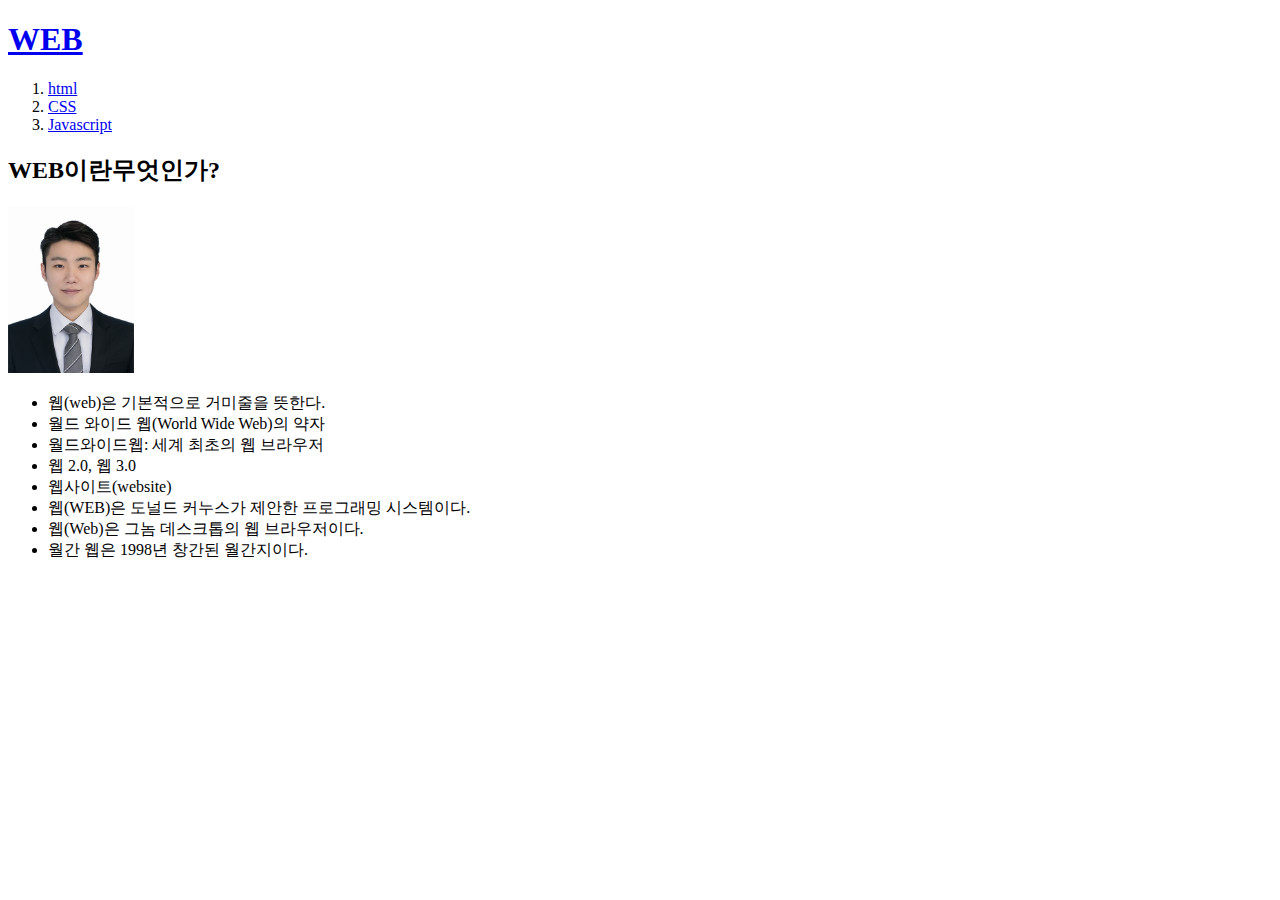
==== index.html @ b4126bde "first version(html)" ====
<!doctype html>

<html>

<head>
<title> WEB1 - Web </title>
<meta charset="utf-8">
</head>

<body>
  <h1><a href="index.html">WEB</a></h1>
  <ol>
    <li><a href="1.html">html</a></li>
    <li><a href="2.html">CSS</a></li>
    <li><a href="3.html">Javascript</a></li>
  </ol>
  <h2>WEB이란무엇인가?</h2>
  <a href="https://www.opentutorials.org/course/3084" target="_blank" title="생활코딩 Link">
    <img src="9.jpg" width="10%"><a>
  <ul>
    <li>웹(web)은 기본적으로 거미줄을 뜻한다.</li>
    <li>월드 와이드 웹(World Wide Web)의 약자</li>
    <li>월드와이드웹: 세계 최초의 웹 브라우저</li>
    <li>웹 2.0, 웹 3.0</li>
    <li>웹사이트(website)</li>
    <li>웹(WEB)은 도널드 커누스가 제안한 프로그래밍 시스템이다.</li>
    <li>웹(Web)은 그놈 데스크톱의 웹 브라우저이다.</li>
    <li>월간 웹은 1998년 창간된 월간지이다.</li>
  </ul>
</body>
</html>
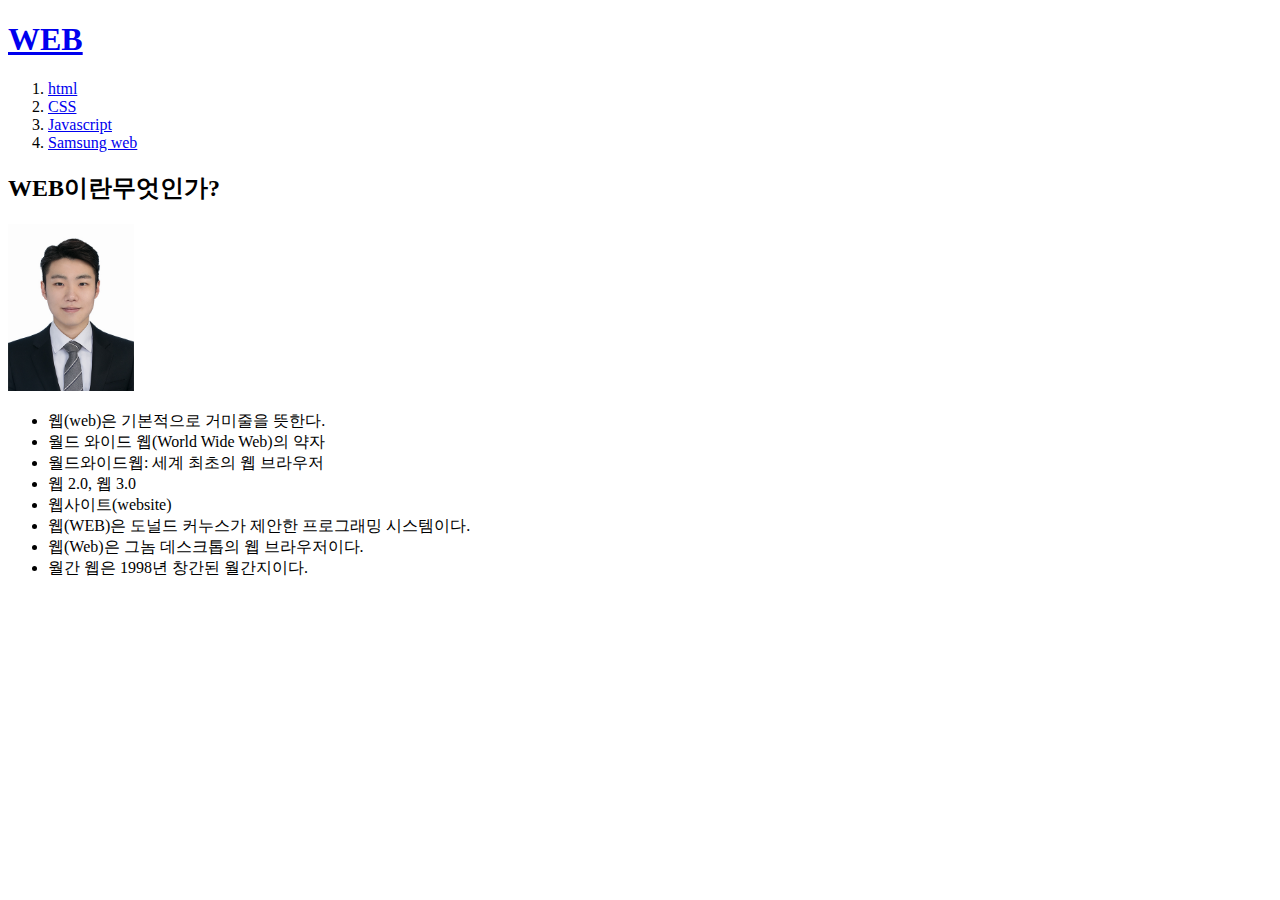
==== commit 3da3da7f: "Add files via upload" ====
--- a/index.html
+++ b/index.html
@@ -13,6 +13,7 @@
     <li><a href="1.html">html</a></li>
     <li><a href="2.html">CSS</a></li>
     <li><a href="3.html">Javascript</a></li>
+    <li><a href="samsung.html">Samsung web</a></li>
   </ol>
   <h2>WEB이란무엇인가?</h2>
   <a href="https://www.opentutorials.org/course/3084" target="_blank" title="생활코딩 Link">
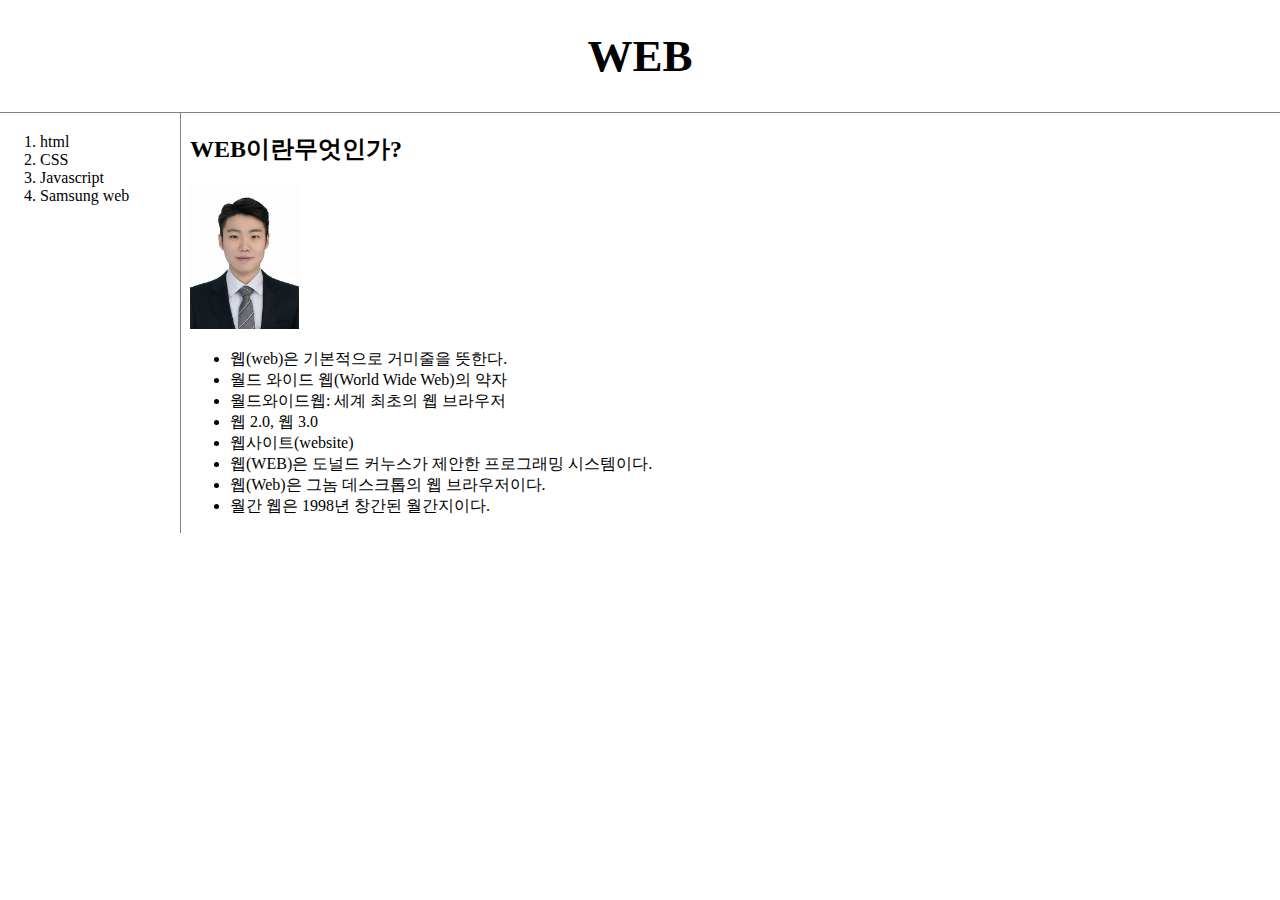
==== commit 44fda668: "Add files via upload" ====
--- a/index.html
+++ b/index.html
@@ -3,18 +3,29 @@
 <html>
 
 <head>
-<title> WEB1 - Web </title>
+<title> Mbro.com </title>
 <meta charset="utf-8">
+<!-- Global site tag (gtag.js) - Google Analytics -->
+<script async src="https://www.googletagmanager.com/gtag/js?id=UA-142172967-1"></script>
+<script>
+  window.dataLayer = window.dataLayer || [];
+  function gtag(){dataLayer.push(arguments);}
+  gtag('js', new Date());
+  gtag('config', 'UA-142172967-1');
+</script>
+<link rel="stylesheet" href="style2.css">
 </head>
 
 <body>
   <h1><a href="index.html">WEB</a></h1>
+  <div id="grid">
   <ol>
     <li><a href="1.html">html</a></li>
     <li><a href="2.html">CSS</a></li>
     <li><a href="3.html">Javascript</a></li>
     <li><a href="samsung.html">Samsung web</a></li>
   </ol>
+  <div>
   <h2>WEB이란무엇인가?</h2>
   <a href="https://www.opentutorials.org/course/3084" target="_blank" title="생활코딩 Link">
     <img src="9.jpg" width="10%"><a>
@@ -28,5 +39,27 @@
     <li>웹(Web)은 그놈 데스크톱의 웹 브라우저이다.</li>
     <li>월간 웹은 1998년 창간된 월간지이다.</li>
   </ul>
+  <p></div></div>
+    <div id="disqus_thread"></div>
+  <script>
+
+  /**
+  *  RECOMMENDED CONFIGURATION VARIABLES: EDIT AND UNCOMMENT THE SECTION BELOW TO INSERT DYNAMIC VALUES FROM YOUR PLATFORM OR CMS.
+  *  LEARN WHY DEFINING THESE VARIABLES IS IMPORTANT: https://disqus.com/admin/universalcode/#configuration-variables*/
+  /*
+  var disqus_config = function () {
+  this.page.url = PAGE_URL;  // Replace PAGE_URL with your page's canonical URL variable
+  this.page.identifier = PAGE_IDENTIFIER; // Replace PAGE_IDENTIFIER with your page's unique identifier variable
+  };
+  */
+  (function() { // DON'T EDIT BELOW THIS LINE
+  var d = document, s = d.createElement('script');
+  s.src = 'https://mbro-1.disqus.com/embed.js';
+  s.setAttribute('data-timestamp', +new Date());
+  (d.head || d.body).appendChild(s);
+  })();
+  </script>
+  <noscript>Please enable JavaScript to view the <a href="https://disqus.com/?ref_noscript">comments powered by Disqus.</a></noscript>
+  </P>
 </body>
 </html>
--- a/style2.css
+++ b/style2.css
@@ -0,0 +1,17 @@
+body { margin:0; }
+/** id는 딱 하나만 존재해야함..*/
+#grid{display:grid; grid-template-columns: 190px 1fr;}
+#story{padding-left:25px}
+.already{  color:gray;}
+  a {    color:black;    text-decoration: none;  }
+  h1 {font-size: 45px; text-align: center; font-weight: bold;
+       border-bottom:1px solid gray; margin:0; padding:30px; }
+  ol {
+    border-right: 1px solid gray;    width:120px; margin:0; padding:20px;
+    }
+#grid ol{padding-left:40px;}
+@media(max-width:500px){
+  ol{border-right:none;}
+  #grid {display: block;}
+}
+  /* border :5px solid red; padding:20px; margin:20px; display:block or inline; width:100px;*/
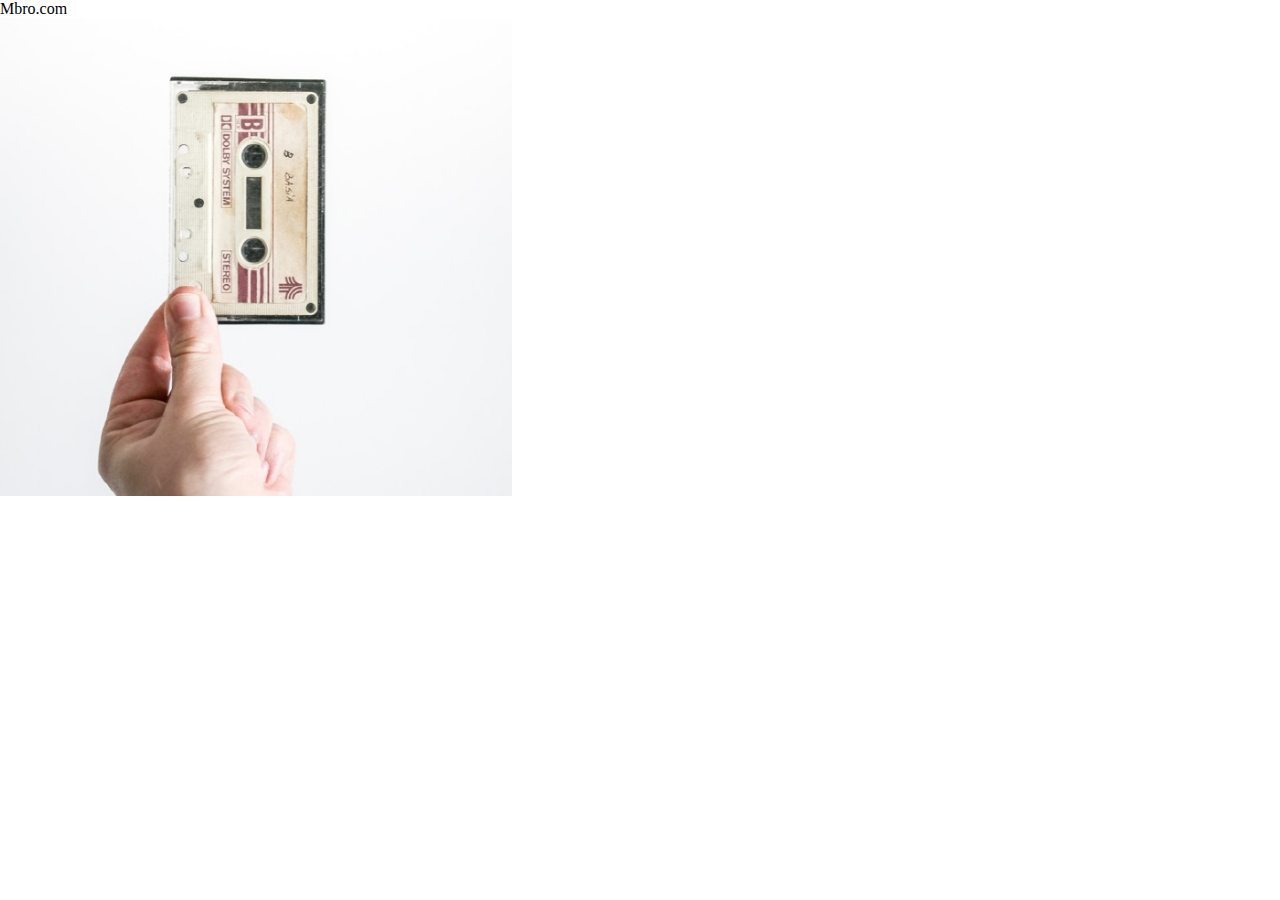
==== commit 9cf7199d: "Add files via upload" ====
--- a/index.html
+++ b/index.html
@@ -17,29 +17,8 @@
 </head>
 
 <body>
-  <h1><a href="index.html">WEB</a></h1>
-  <div id="grid">
-  <ol>
-    <li><a href="1.html">html</a></li>
-    <li><a href="2.html">CSS</a></li>
-    <li><a href="3.html">Javascript</a></li>
-    <li><a href="samsung.html">Samsung web</a></li>
-  </ol>
-  <div>
-  <h2>WEB이란무엇인가?</h2>
-  <a href="https://www.opentutorials.org/course/3084" target="_blank" title="생활코딩 Link">
-    <img src="9.jpg" width="10%"><a>
-  <ul>
-    <li>웹(web)은 기본적으로 거미줄을 뜻한다.</li>
-    <li>월드 와이드 웹(World Wide Web)의 약자</li>
-    <li>월드와이드웹: 세계 최초의 웹 브라우저</li>
-    <li>웹 2.0, 웹 3.0</li>
-    <li>웹사이트(website)</li>
-    <li>웹(WEB)은 도널드 커누스가 제안한 프로그래밍 시스템이다.</li>
-    <li>웹(Web)은 그놈 데스크톱의 웹 브라우저이다.</li>
-    <li>월간 웹은 1998년 창간된 월간지이다.</li>
-  </ul>
-  <p></div></div>
+  <div id="header"><a href="samsung.html">Mbro.com</a></div>
+<img id="indeximage"src="index.jpg" width="40%">
     <div id="disqus_thread"></div>
   <script>
 
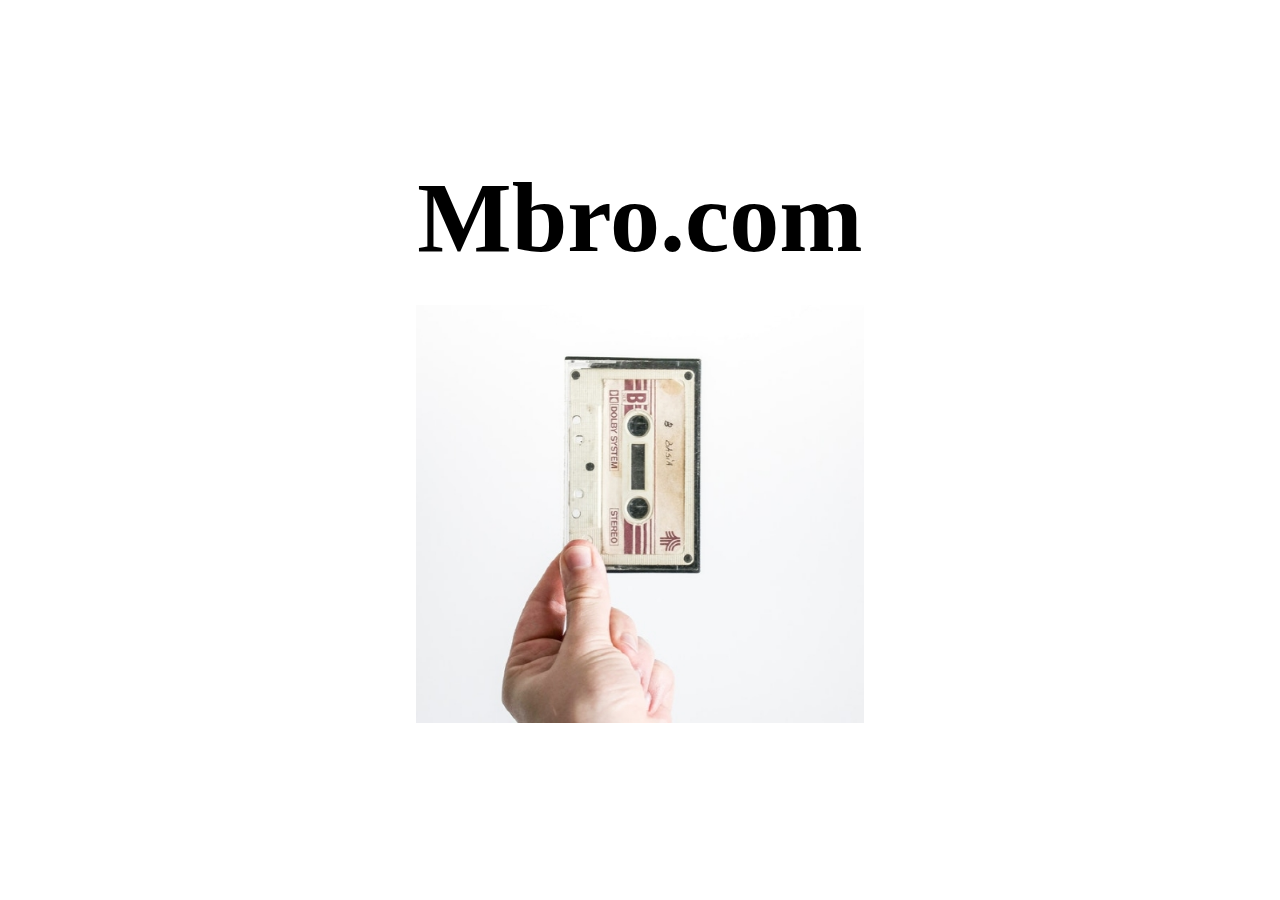
==== commit 2c301143: "Add files via upload" ====
--- a/index.html
+++ b/index.html
@@ -17,8 +17,9 @@
 </head>
 
 <body>
-  <div id="header"><a href="samsung.html">Mbro.com</a></div>
-<img id="indeximage"src="index.jpg" width="40%">
+  <div id="header"><a href="samsung.html" title="Mbro.com 접속하기">Mbro.com</a></div>
+<a href="samsung.html"title="Mbro.com 접속하기">
+  <img id="indeximage"src="index.jpg" width="35%"><a>
     <div id="disqus_thread"></div>
   <script>
 
--- a/style2.css
+++ b/style2.css
@@ -3,6 +3,7 @@
 #grid{display:grid; grid-template-columns: 190px 1fr;}
 #story{padding-left:25px}
 .already{  color:gray;}
+.link2{ COLOR:black;}
   a {    color:black;    text-decoration: none;  }
   h1 {font-size: 45px; text-align: center; font-weight: bold;
        border-bottom:1px solid gray; margin:0; padding:30px; }
@@ -10,6 +11,14 @@
     border-right: 1px solid gray;    width:120px; margin:0; padding:20px;
     }
 #grid ol{padding-left:40px;}
+#header
+      {
+        font-size: 100px; text-align: center; font-weight: bold;
+        padding: 160px; padding-bottom: 30px;
+      }
+#indeximage
+      { display: block; margin: 0px auto;
+      padding-bottom: 80px}
 @media(max-width:500px){
   ol{border-right:none;}
   #grid {display: block;}
